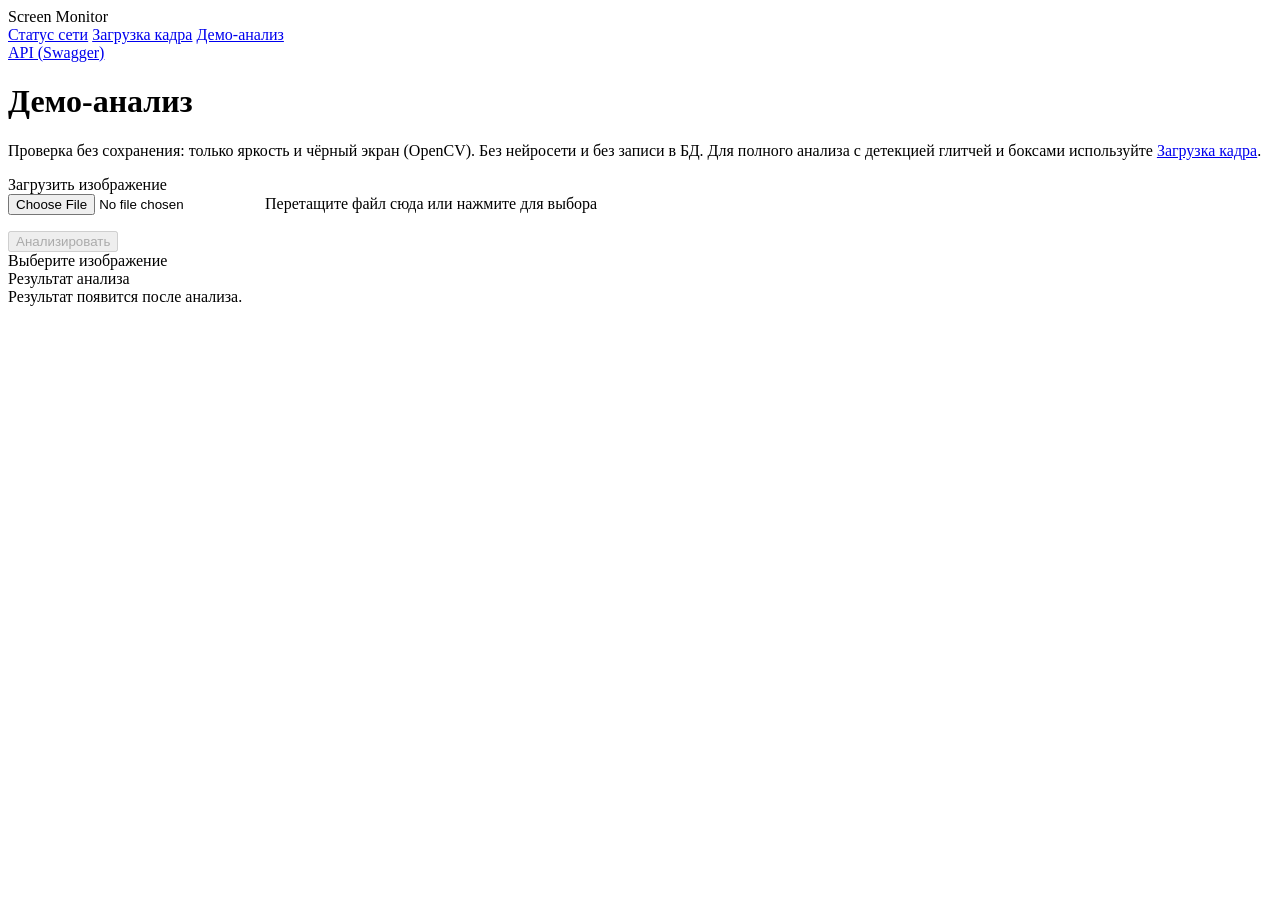
==== src/main/resources/static/demo.html @ 468a6252 "Add app source, Docker; API key from APP_ROBOFLOW_API_KEY env Made-with: Cursor" ====
<!DOCTYPE html>
<!-- Страница «Демо-анализ»: загрузка одного изображения, отправка POST /api/demo/analyze, отображение яркости/дисперсии и флага «чёрный экран». Без сохранения в БД. -->
<html lang="ru">
<head>
  <meta charset="UTF-8">
  <meta name="viewport" content="width=device-width, initial-scale=1">
  <title>Демо-анализ — Screen Monitor</title>
  <link rel="stylesheet" href="/css/screen-monitor.css">
</head>
<body>
  <div class="app">
    <aside class="sidebar">
      <div class="sidebar-logo">Screen Monitor</div>
      <nav class="sidebar-nav">
        <a href="/">Статус сети</a>
        <a href="/upload.html">Загрузка кадра</a>
        <a href="/demo.html" class="active">Демо-анализ</a>
      </nav>
      <div class="sidebar-footer">
        <a href="/swagger-ui.html" target="_blank">API (Swagger)</a>
      </div>
    </aside>
    <main class="main">
      <h1 class="page-title">Демо-анализ</h1>
      <p class="metric-label" style="margin-bottom:1rem;">Проверка без сохранения: только яркость и чёрный экран (OpenCV). Без нейросети и без записи в БД. Для полного анализа с детекцией глитчей и боксами используйте <a href="/upload.html">Загрузка кадра</a>.</p>
      <div class="two-col">
        <div class="card">
          <div class="card-header">Загрузить изображение</div>
          <div class="card-body">
            <div class="drop-zone" id="demo-drop">
              <input type="file" id="demo-file" accept="image/*">
              <span id="demo-drop-text">Перетащите файл сюда или нажмите для выбора</span>
            </div>
            <button type="button" class="btn btn-primary" id="demo-analyze-btn" style="margin-top:1rem;" disabled>Анализировать</button>
            <div class="preview-area" id="demo-preview">Выберите изображение</div>
          </div>
        </div>
        <div class="right-panel">
          <div class="card">
            <div class="card-header">Результат анализа</div>
            <div class="card-body" id="demo-result">
              <div class="empty-state" id="demo-result-empty">Результат появится после анализа.</div>
              <div id="demo-result-content" style="display:none;">
                <div class="metrics-row" id="demo-metrics"></div>
                <div class="analysis-flags" id="demo-flags"></div>
                <pre id="demo-raw" style="margin-top:0.75rem; font-size:0.8rem;"></pre>
              </div>
            </div>
          </div>
        </div>
      </div>
    </main>
  </div>
  <script src="/js/demo.js"></script>
</body>
</html>
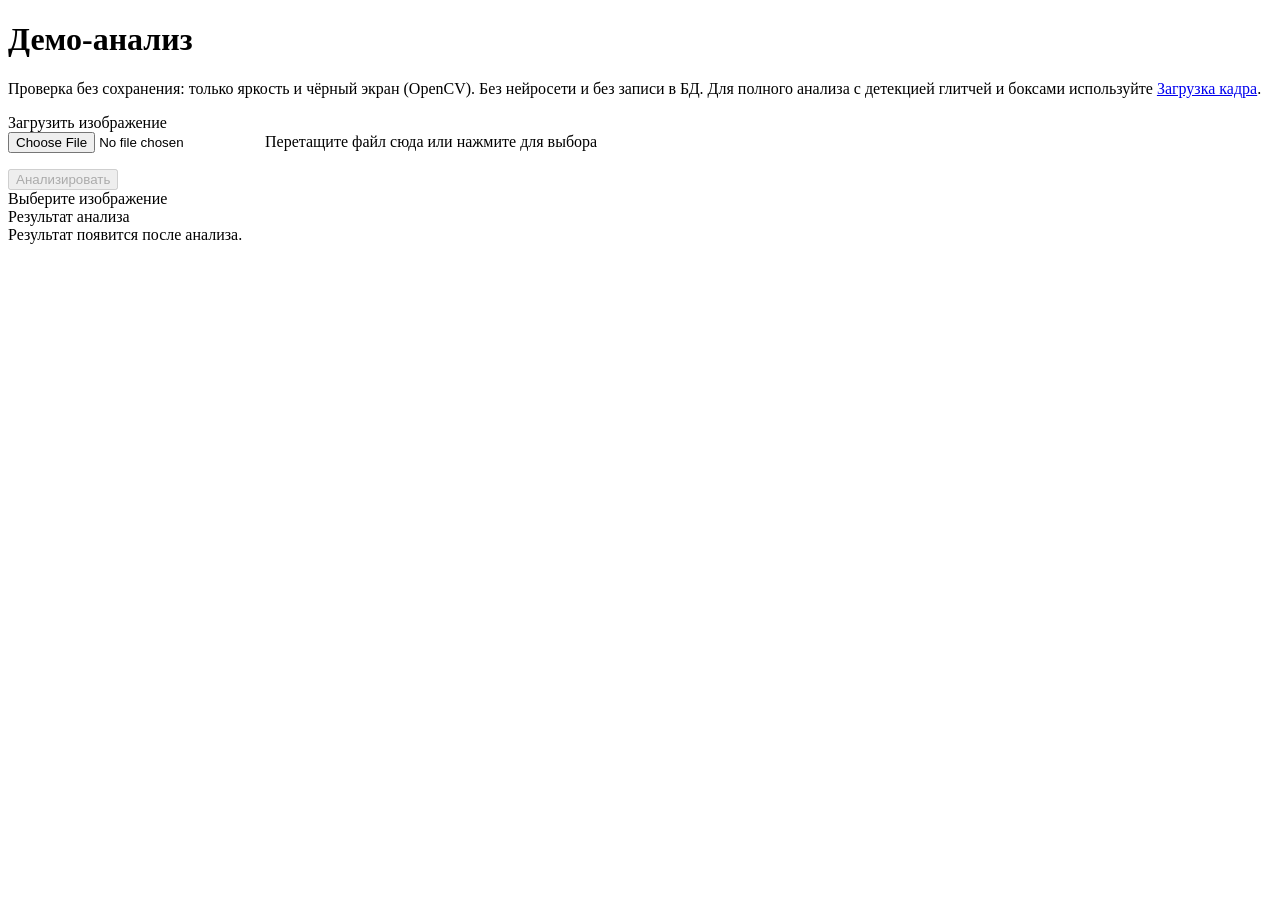
==== commit b78c70d2: "Refactored interface(en->ru) removed magic numbers" ====
--- a/src/main/resources/static/demo.html
+++ b/src/main/resources/static/demo.html
@@ -9,17 +9,7 @@
 </head>
 <body>
   <div class="app">
-    <aside class="sidebar">
-      <div class="sidebar-logo">Screen Monitor</div>
-      <nav class="sidebar-nav">
-        <a href="/">Статус сети</a>
-        <a href="/upload.html">Загрузка кадра</a>
-        <a href="/demo.html" class="active">Демо-анализ</a>
-      </nav>
-      <div class="sidebar-footer">
-        <a href="/swagger-ui.html" target="_blank">API (Swagger)</a>
-      </div>
-    </aside>
+    <aside class="sidebar" data-active="demo.html"></aside>
     <main class="main">
       <h1 class="page-title">Демо-анализ</h1>
       <p class="metric-label" style="margin-bottom:1rem;">Проверка без сохранения: только яркость и чёрный экран (OpenCV). Без нейросети и без записи в БД. Для полного анализа с детекцией глитчей и боксами используйте <a href="/upload.html">Загрузка кадра</a>.</p>
@@ -51,6 +41,7 @@
       </div>
     </main>
   </div>
+  <script src="/js/sidebar.js"></script>
   <script src="/js/demo.js"></script>
 </body>
 </html>
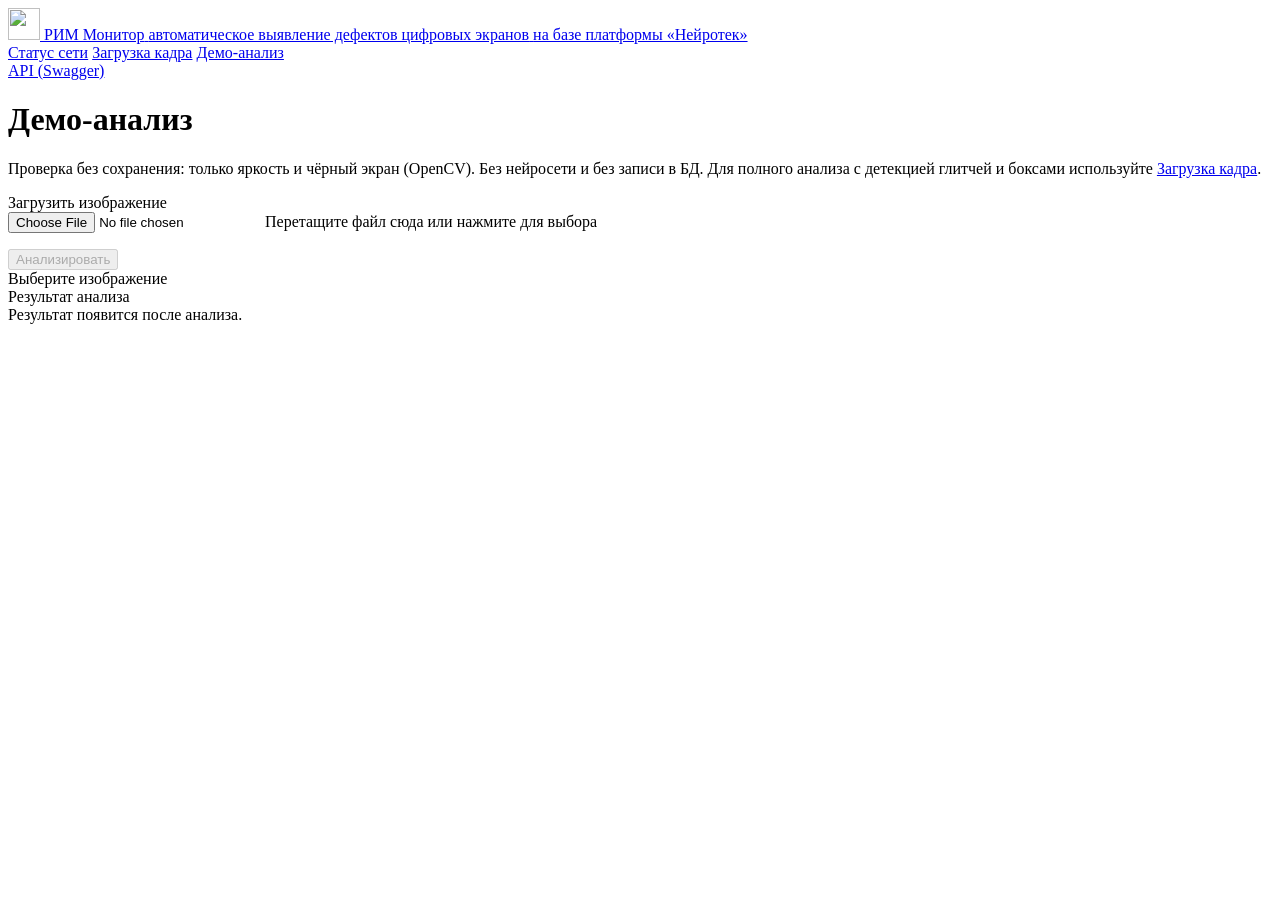
==== commit f1d54b13: "refactored front simple" ====
--- a/src/main/resources/static/demo.html
+++ b/src/main/resources/static/demo.html
@@ -9,7 +9,24 @@
 </head>
 <body>
   <div class="app">
-    <aside class="sidebar" data-active="demo.html"></aside>
+    <aside class="sidebar">
+      <a href="/" class="sidebar-brand" aria-label="На главную">
+        <img src="/images/logo.png" alt="" class="sidebar-brand-logo" width="32" height="32">
+        <span class="sidebar-brand-text">
+          <span class="sidebar-brand-title">РИМ Монитор</span>
+          <span class="sidebar-brand-tagline">автоматическое выявление дефектов цифровых экранов</span>
+          <span class="sidebar-brand-platform">на базе платформы «Нейротек»</span>
+        </span>
+      </a>
+      <nav class="sidebar-nav">
+        <a href="/">Статус сети</a>
+        <a href="/upload.html">Загрузка кадра</a>
+        <a href="/demo.html" class="active">Демо-анализ</a>
+      </nav>
+      <div class="sidebar-footer">
+        <a href="/swagger-ui.html" target="_blank">API (Swagger)</a>
+      </div>
+    </aside>
     <main class="main">
       <h1 class="page-title">Демо-анализ</h1>
       <p class="metric-label" style="margin-bottom:1rem;">Проверка без сохранения: только яркость и чёрный экран (OpenCV). Без нейросети и без записи в БД. Для полного анализа с детекцией глитчей и боксами используйте <a href="/upload.html">Загрузка кадра</a>.</p>
@@ -41,7 +58,6 @@
       </div>
     </main>
   </div>
-  <script src="/js/sidebar.js"></script>
   <script src="/js/demo.js"></script>
 </body>
 </html>
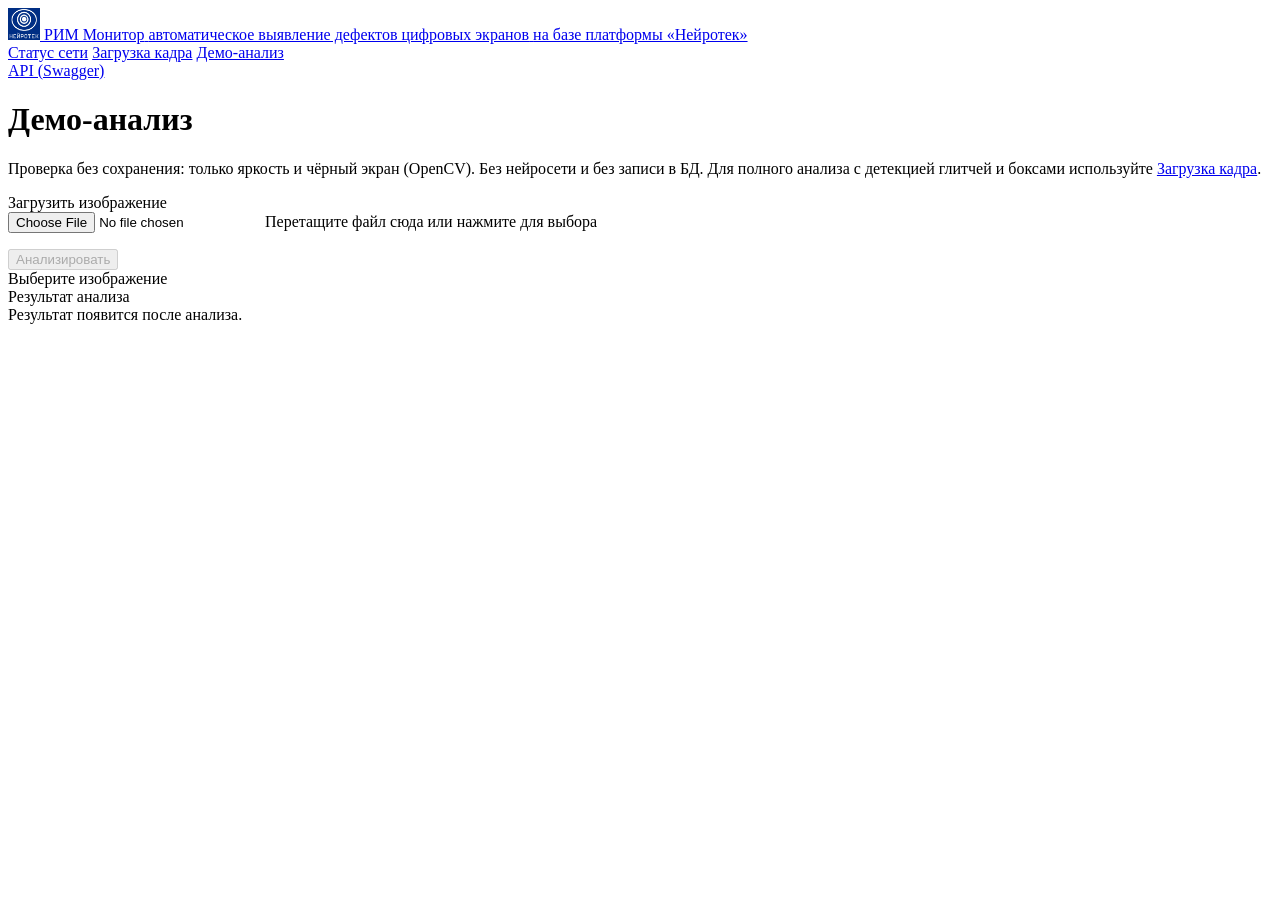
==== commit 8703e03d: "Add logo.png to static assets for deployment" ====
--- a/src/main/resources/static/demo.html
+++ b/src/main/resources/static/demo.html
@@ -11,7 +11,7 @@
   <div class="app">
     <aside class="sidebar">
       <a href="/" class="sidebar-brand" aria-label="На главную">
-        <img src="/images/logo.png" alt="" class="sidebar-brand-logo" width="32" height="32">
+        <img src="./images/logo.png" alt="" class="sidebar-brand-logo" width="32" height="32">
         <span class="sidebar-brand-text">
           <span class="sidebar-brand-title">РИМ Монитор</span>
           <span class="sidebar-brand-tagline">автоматическое выявление дефектов цифровых экранов</span>
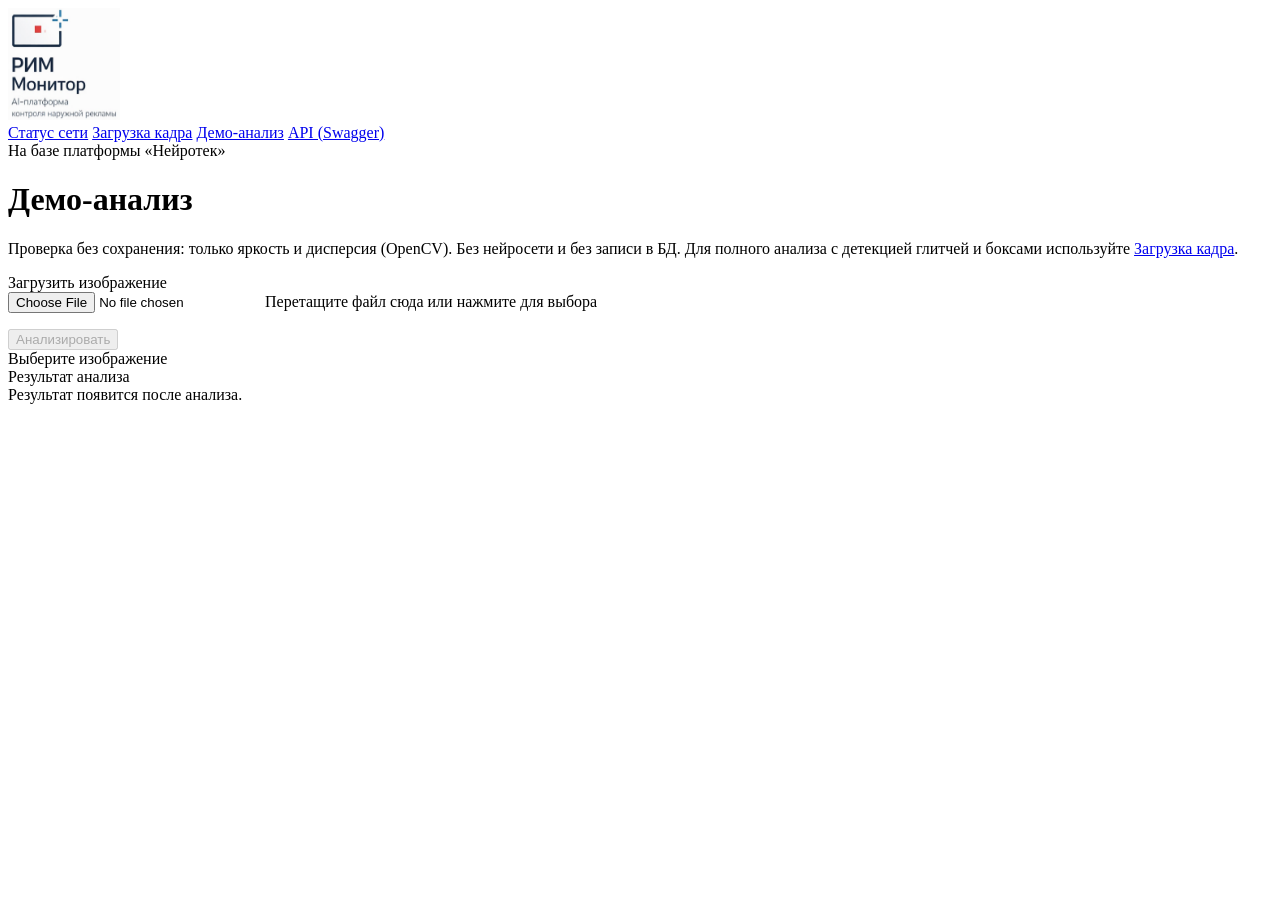
==== commit fe4fd5c3: "Refactored front design" ====
--- a/src/main/resources/static/demo.html
+++ b/src/main/resources/static/demo.html
@@ -1,5 +1,5 @@
 <!DOCTYPE html>
-<!-- Страница «Демо-анализ»: загрузка одного изображения, отправка POST /api/demo/analyze, отображение яркости/дисперсии и флага «чёрный экран». Без сохранения в БД. -->
+<!-- Страница «Демо-анализ»: загрузка одного изображения, отправка POST /api/demo/analyze, отображение яркости и дисперсии. Без сохранения в БД. -->
 <html lang="ru">
 <head>
   <meta charset="UTF-8">
@@ -10,26 +10,22 @@
 <body>
   <div class="app">
     <aside class="sidebar">
-      <a href="/" class="sidebar-brand" aria-label="На главную">
-        <img src="./images/logo.png" alt="" class="sidebar-brand-logo" width="32" height="32">
-        <span class="sidebar-brand-text">
-          <span class="sidebar-brand-title">РИМ Монитор</span>
-          <span class="sidebar-brand-tagline">автоматическое выявление дефектов цифровых экранов</span>
-          <span class="sidebar-brand-platform">на базе платформы «Нейротек»</span>
-        </span>
+      <a href="/" class="sidebar-logo" aria-label="На главную">
+        <img src="./images/logo.jpg" alt="РИМ Монитор" class="sidebar-logo-img" width="112" height="112">
       </a>
       <nav class="sidebar-nav">
         <a href="/">Статус сети</a>
         <a href="/upload.html">Загрузка кадра</a>
         <a href="/demo.html" class="active">Демо-анализ</a>
+        <a href="/swagger-ui.html" target="_blank">API (Swagger)</a>
       </nav>
       <div class="sidebar-footer">
-        <a href="/swagger-ui.html" target="_blank">API (Swagger)</a>
+        <span class="sidebar-footer-text">На базе платформы «Нейротек»</span>
       </div>
     </aside>
     <main class="main">
       <h1 class="page-title">Демо-анализ</h1>
-      <p class="metric-label" style="margin-bottom:1rem;">Проверка без сохранения: только яркость и чёрный экран (OpenCV). Без нейросети и без записи в БД. Для полного анализа с детекцией глитчей и боксами используйте <a href="/upload.html">Загрузка кадра</a>.</p>
+      <p class="metric-label" style="margin-bottom:1rem;">Проверка без сохранения: только яркость и дисперсия (OpenCV). Без нейросети и без записи в БД. Для полного анализа с детекцией глитчей и боксами используйте <a href="/upload.html">Загрузка кадра</a>.</p>
       <div class="two-col">
         <div class="card">
           <div class="card-header">Загрузить изображение</div>
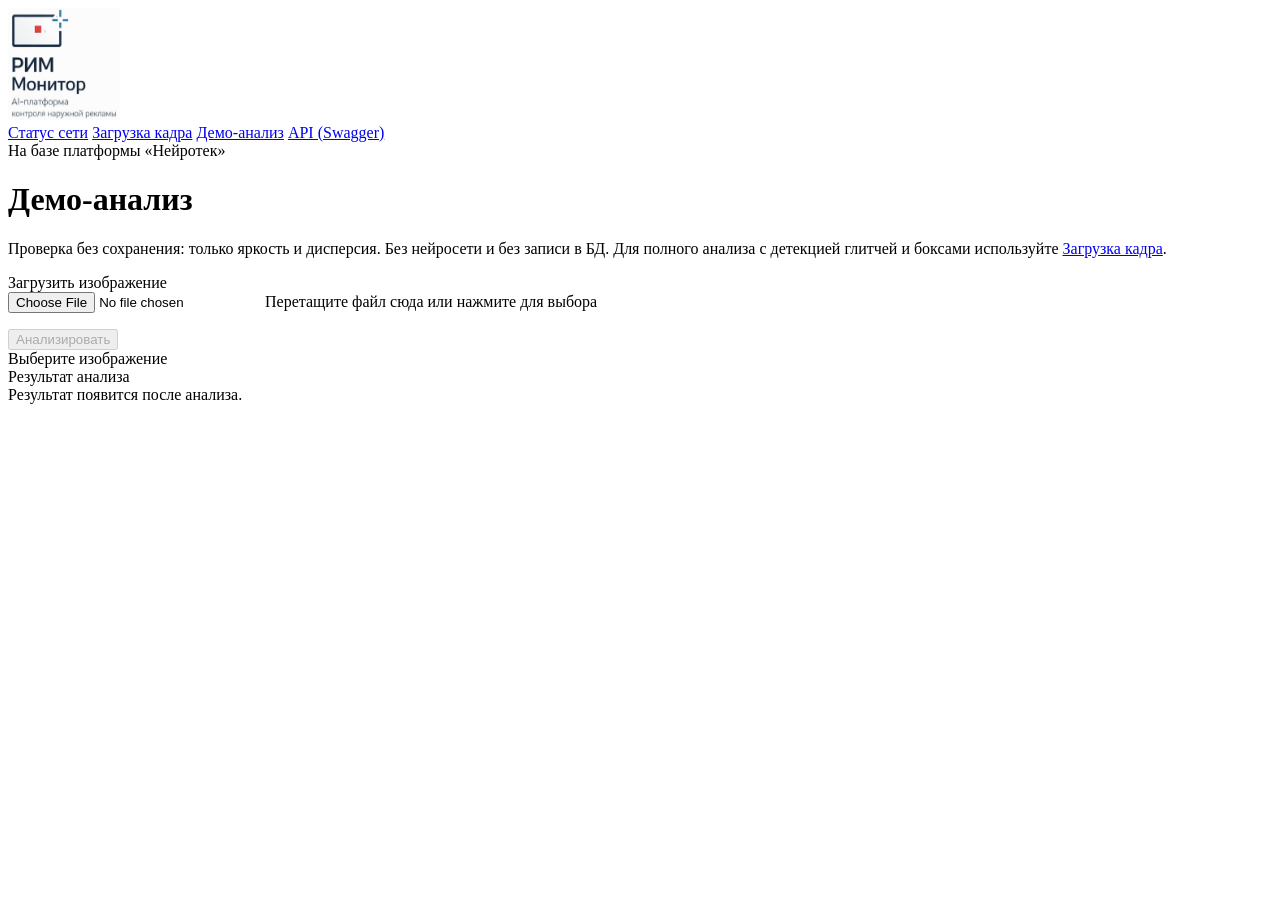
==== commit f9dd8a28: "Simplified technical terminology" ====
--- a/src/main/resources/static/demo.html
+++ b/src/main/resources/static/demo.html
@@ -25,7 +25,7 @@
     </aside>
     <main class="main">
       <h1 class="page-title">Демо-анализ</h1>
-      <p class="metric-label" style="margin-bottom:1rem;">Проверка без сохранения: только яркость и дисперсия (OpenCV). Без нейросети и без записи в БД. Для полного анализа с детекцией глитчей и боксами используйте <a href="/upload.html">Загрузка кадра</a>.</p>
+      <p class="metric-label" style="margin-bottom:1rem;">Проверка без сохранения: только яркость и дисперсия. Без нейросети и без записи в БД. Для полного анализа с детекцией глитчей и боксами используйте <a href="/upload.html">Загрузка кадра</a>.</p>
       <div class="two-col">
         <div class="card">
           <div class="card-header">Загрузить изображение</div>
